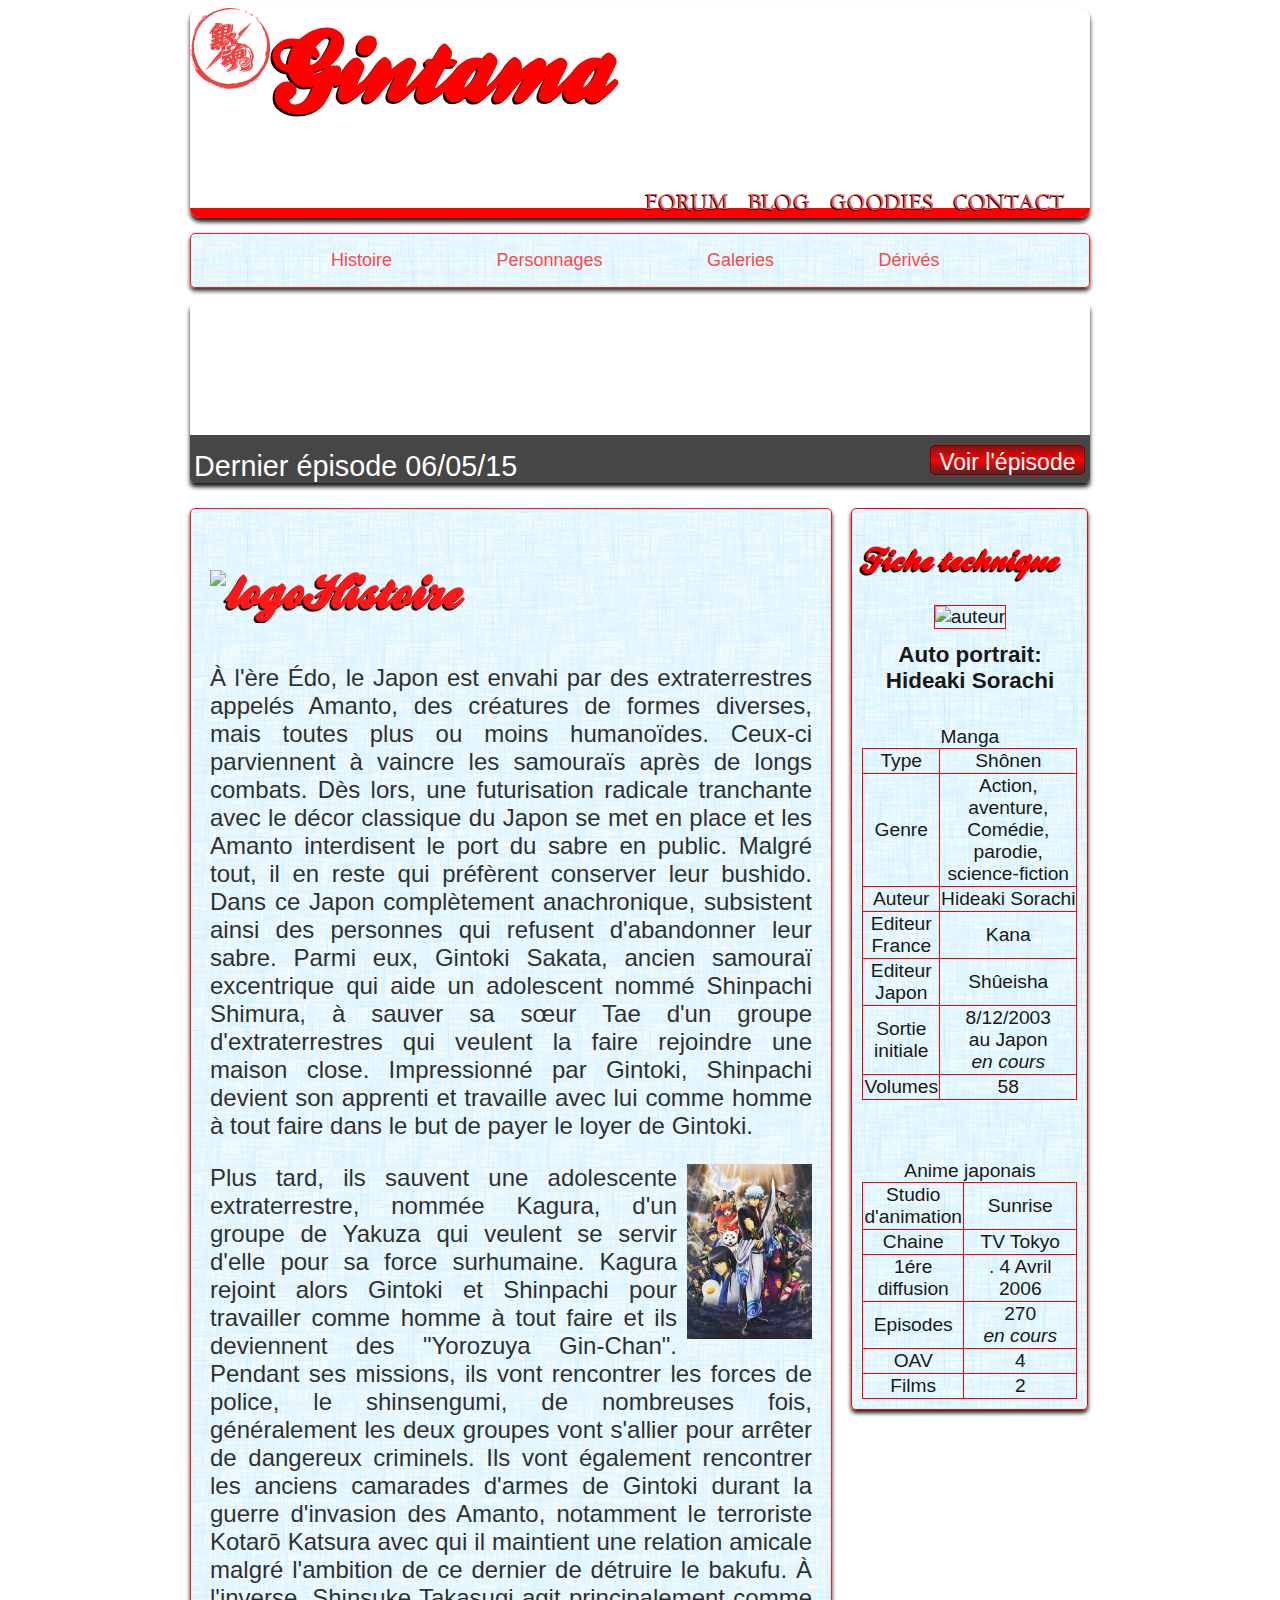
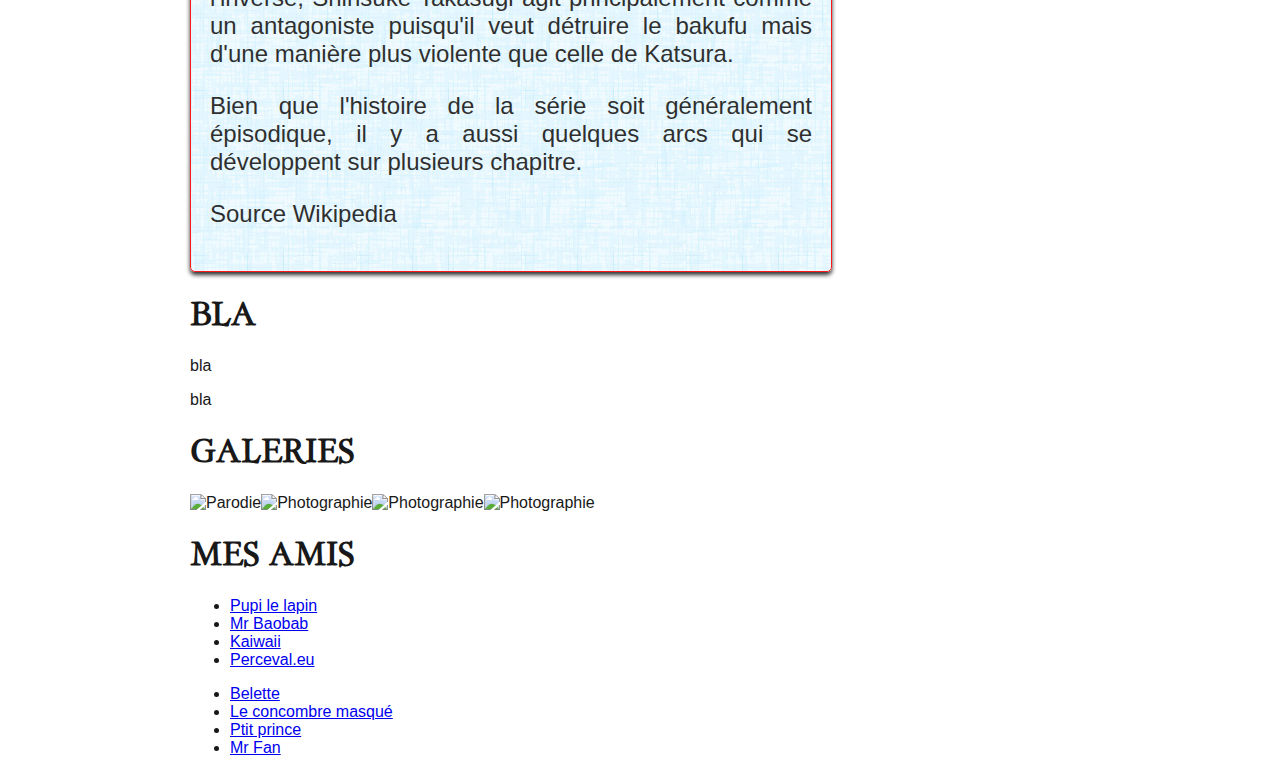
==== page1.html @ ecb5aa61 "Premier Commit" ====
<!DOCTYPE html>
<html>
    <head>
        <meta charset="utf-8" />
        <link rel="stylesheet" href="style.css" />
        <title>Gintama</title>
    </head>

    <body>
        <div id="bloc_page">
            <header>
                <div id="titre_principal">
                    <img src="images/GintamaPetitLogo.png" alt="Logo de Gintama" id="logo" />
                    <h1>Gintama</h1>
                </div>
                
                <nav>
                    <ul>
                        <li><a href="#" title="il marche pas celui là !">Forum</a></li>
                        <li><a href="#" title="celui là non plus !">Blog</a></li>
                        <li><a href="#" title="encore loupé !">Goodies</a></li>
                        <li><a href="mailto:votrenom@bidule.com" title="Envoyez-moi un email !">Contact</a></li>
                    </ul>
                </nav>
            </header>
            
			<div id="navi2">
				<ul>
					<li><a href="#Histoire">Histoire</a></li>
                    <li><a href="#Personnages">Personnages</a></li>
                    <li><a href="#Galeries">Galeries</a></li>
                    <li><a href="#Dérivés">Dérivés</a></li>
				</ul>
			</div>
            
			<div id="banniere_image">
                <div id="banniere_description">
                    Dernier épisode 06/05/15
                    <a href="https://www.youtube.com/watch?v=6IuwDglT1F4" class="bouton_rouge">Voir l'épisode</a>
                </div>
            </div>
            
            <section>
                <article>
                    <h2 id="Histoire"><img src="images/gintamapetitlogo.png" alt="logo" class="logo" />Histoire</h2>
					<p>
						À l'ère Édo, le Japon est envahi par des extraterrestres appelés Amanto, 
						des créatures de formes diverses, mais toutes plus ou moins humanoïdes. 
						Ceux-ci parviennent à vaincre les samouraïs après de longs combats. 
						Dès lors, une futurisation radicale tranchante avec le décor classique du Japon se met en place 
						et les Amanto interdisent le port du sabre en public. Malgré tout, il en reste qui préfèrent conserver leur bushido. 
						Dans ce Japon complètement anachronique, subsistent ainsi des personnes qui refusent d'abandonner leur sabre. 
						Parmi eux, Gintoki Sakata, ancien samouraï excentrique qui aide un adolescent nommé Shinpachi Shimura, 
						à sauver sa sœur Tae d'un groupe d'extraterrestres qui veulent la faire rejoindre une maison close. 
						Impressionné par Gintoki, Shinpachi devient son apprenti et travaille avec lui comme homme à tout faire 
						dans le but de payer le loyer de Gintoki.
					</p>
					<p><a href="images/GintamaTeam.png"><img src="images/image.png" class="Gintama" alt="Gintama" /></a>
						Plus tard, ils sauvent une adolescente extraterrestre, nommée Kagura, 
						d'un groupe de Yakuza qui veulent se servir d'elle pour sa force surhumaine. 
						Kagura rejoint alors Gintoki et Shinpachi pour travailler comme homme à tout faire 
						et ils deviennent des "Yorozuya Gin-Chan". 
						Pendant ses missions, ils vont rencontrer les forces de police, le shinsengumi, 
						de nombreuses fois, généralement les deux groupes vont s'allier pour arrêter de dangereux criminels. 
						Ils vont également rencontrer les anciens camarades d'armes de Gintoki durant la guerre d'invasion des Amanto, 
						notamment le terroriste Kotarō Katsura avec qui il maintient une relation amicale 
						malgré l'ambition de ce dernier de détruire le bakufu. 
						À l'inverse, Shinsuke Takasugi agit principalement comme un antagoniste puisqu'il veut détruire le bakufu 
						mais d'une manière plus violente que celle de Katsura.
					</P>
					<p>
						Bien que l'histoire de la série soit généralement épisodique, 
						il y a aussi quelques arcs qui se développent sur plusieurs chapitre.
					</p>
                    <p>Source Wikipedia</p>
					
                </article>
                <aside>
                    <h2>Fiche technique</h2>
                    <p id="auteur"><img src="images/auteur.png" alt="auteur" /></p>
                    <h3>Auto portrait:<br />Hideaki Sorachi</h3>
					<table>
					<caption>Manga</caption>
						<tr>
							<td>Type</td>
							<td>Shônen</td>
						</tr>
						<tr>
							<td>Genre</td>
							<td>Action, aventure,<br />Comédie, parodie,<br />science-fiction</td>
						</tr>
						<tr>
							<td>Auteur</td>
							<td>Hideaki Sorachi</td>
						</tr>
						<tr>
							<td>Editeur<br />France</td>
							<td>Kana</td>
						</tr>
						<tr>
							<td>Editeur<br />Japon</td>
							<td>Shûeisha</td>
						</tr>
						<tr>
							<td>Sortie<br />initiale</td>
							<td>8/12/2003<br /> au Japon<br /><em>en cours</em></td>
						</tr>
						<tr>
							<td>Volumes</td>
							<td>58</td>
						</tr>
					</table>
					<p><br /></p>
					<table>
					<caption>Anime japonais</caption>
						<tr>
							<td>Studio<br />d'animation</td>
							<td>Sunrise</td>
						</tr>
						<tr>
							<td>Chaine</td>
							<td>TV Tokyo</td>
						</tr>
						<tr>
							<td>1ére<br />diffusion</td>
							<td> . 4 Avril 2006 </td>
						</tr>
						<tr>
							<td>Episodes</td>
							<td>270<br /><em>en cours</em></td>
						</tr>
						<tr>
							<td>OAV</td>
							<td>4</td>
						</tr>
						<tr>
							<td>Films</td>
							<td>2</td>
						</tr>
					</table>
				</aside>
            </section>
            
            <footer>
                <div id="tweet">
                    <h1>bla</h1>
                    <p>bla</p>
                    <p>bla</p>
                </div>
                <div id="Galeries">
                    <h1>Galeries</h1>
                    <p><img src="images/G intamadragonballz.png" alt="Parodie" /><img src="images/d ragonbleapiece.png" alt="Photographie" /><img src="images/N arutoGintama.png" alt="Photographie" /><img src="images/N arutoBleachDeathnote.png" alt="Photographie" /></p>
                </div>
                <div id="mes_amis">
                    <h1>Mes amis</h1>
                    <ul>
                        <li><a href="#">Pupi le lapin</a></li>
                        <li><a href="#">Mr Baobab</a></li>
                        <li><a href="#">Kaiwaii</a></li>
                        <li><a href="#">Perceval.eu</a></li>
                    </ul>
                    <ul>
                        <li><a href="#">Belette</a></li>
                        <li><a href="#">Le concombre masqué</a></li>
                        <li><a href="#">Ptit prince</a></li>
                        <li><a href="#">Mr Fan</a></li>
                    </ul>
                </div>
            </footer>
        </div>
    </body>
</html>
---- style.css ----
@font-face
{
    font-family: 'BallparkWeiner';
    src: url('polices/ballpark.eot');
    src: url('polices/ballpark.eot?#iefix') format('embedded-opentype'),
         url('polices/ballpark.woff') format('woff'),
         url('polices/ballpark.ttf') format('truetype'),
         url('polices/ballpark.svg#BallparkWeiner') format('svg');
    font-weight: normal;
    font-style: normal;
}

@font-face
{
    font-family: 'Dayrom';
    src: url('polices/dayrom.eot');
    src: url('polices/dayrom.eot?#iefix') format('embedded-opentype'),
         url('polices/dayrom.woff') format('woff'),
         url('polices/dayrom.ttf') format('truetype'),
         url('polices/dayrom.svg#Dayrom') format('svg');
    font-weight: normal;
    font-style: normal;
}
body
{
    background: url('images/gintamafond.png') fixed;
    font-family: 'Trebuchet MS', Arial, sans-serif;
    color: #181818;
}

#bloc_page
{
    width: 900px;
    margin: auto;
}

section h1, footer h1, nav a
{
    font-family: Dayrom, serif;
    font-weight: small;
    text-transform: uppercase;
}

header
{
	height: 200px;
	border-radius: 10px 10px;
	color: red;
    background: url('images/GintamagintokiBan.png') 25%;
	border-bottom: 10px solid red;
	box-shadow: 0px 4px 4px #1c1a19;
}

#titre_principal
{
    display: inline-block;
}

header h1
{
	text-shadow: -2px 2px 0px black;
    font-family: 'BallparkWeiner', serif;
    font-size: 100px;
	position: relative;
	bottom: 50px;
}

#logo, header h1
{
    display: inline-block;
	vertical-align: top;
}

header nav
{
	position: relative;
	bottom: 75px;
	right: -150px;
	text-shadow: -1px 1px 0px black;
    display: inline-block;
    width: 740px;
    text-align: right;
}

header nav ul
{
    list-style-type: none;
}

header nav li
{
    display: inline-block;
    margin-right: 15px;
}

header nav a
{
    font-size: 1.3em;
    color: #ff5555;
    padding-bottom: 3px;
    text-decoration: none;
}

header nav a:hover
{
    color: #ffffff;
    border-bottom: 3px solid #ffffff;
}

#navi2
{
	background: url('images/Fond.png');
	border-radius: 5px;
	border: 1px solid red;
	margin: 15px 0;
	opacity: 0.9;
	box-shadow: 0px 3px 4px #1c1a19;
}

#navi2 li
{
	display: inline-block;
	margin-left: 100px;
}

#navi2 a
{
	font-size: 18px;
    text-decoration: none;
	color: #ff3333;
}

#navi2 a:hover
{
	color: #000000;
    border-bottom: 3px solid red;
}

#banniere_image
{
    margin-top: 15px;
    height: 180px;
    border-radius: 5px;
    background: url('images/Gintamaban.png') no-repeat;
    position: relative;
    box-shadow: 0px 4px 4px #1c1a19;
    margin-bottom: 25px;
}

#banniere_description
{
    position: absolute;
    bottom: 0;
    border-radius: 0px 0px 5px 5px;
    width: 99.5%;
    height: 33px;
    padding-top: 15px;
    padding-left: 4px;
    background-color: rgb(24,24,24);
    background-color: rgba(24,24,24,0.8);
    color: white;
    font-size: 1.8em;
}

.bouton_rouge
{
    display: inline-block;
    height: 25px;
    position: absolute;
    right: 5px;
    bottom: 8px;
    border: 1px solid #760001;
    border-radius: 5px;
    font-size: 0.8em;
    text-align: center;
    padding: 3px 8px 0px 8px;
    color: white;
    text-decoration: none;
	background: linear-gradient( #881111, #ff0000, #552222);
}

.bouton_rouge:hover
{
	border: 3px solid white;
}

article, aside
{
    display: inline-block;
    vertical-align: top;
    text-align: justify;
	background: url('images/Fond.png');
	box-shadow: 0px 3px 4px #1c1a19;
	border-radius: 5px;
	border: 1px solid red;
	padding: 19px;
}

article
{
    width: 602px;
    margin-right: 15px;
	font-size: 1.5em;
	opacity: 0.9;
}

aside
{
    
    width: 215px;
    padding: 10px;
    font-size: 1.2em;
}

article h2, aside h2
{
	font-family: 'BallparkWeiner', serif;
	color: red;
	text-shadow: -2px 2px 0px black;
}

#Histoire
{
	font-size: 50px;
	img:
}

.Gintama
{
	float: right;
	width: 125px;
	height: 175px;
	padding-left: 10px;
	
}

#auteur
{
   text-align: center; 
	
}

#auteur img
{
   border: 1px solid red;
}

aside h2
{
	font-size: 32px;
}

aside h3
{
	text-align: center;
	position: relative;
	bottom: 10px;
}

table
{
    border-collapse: collapse;
	margin-left: auto;
	margin-right: auto;
}

td
{
	border: 1px solid red;
	text-align: center;
}
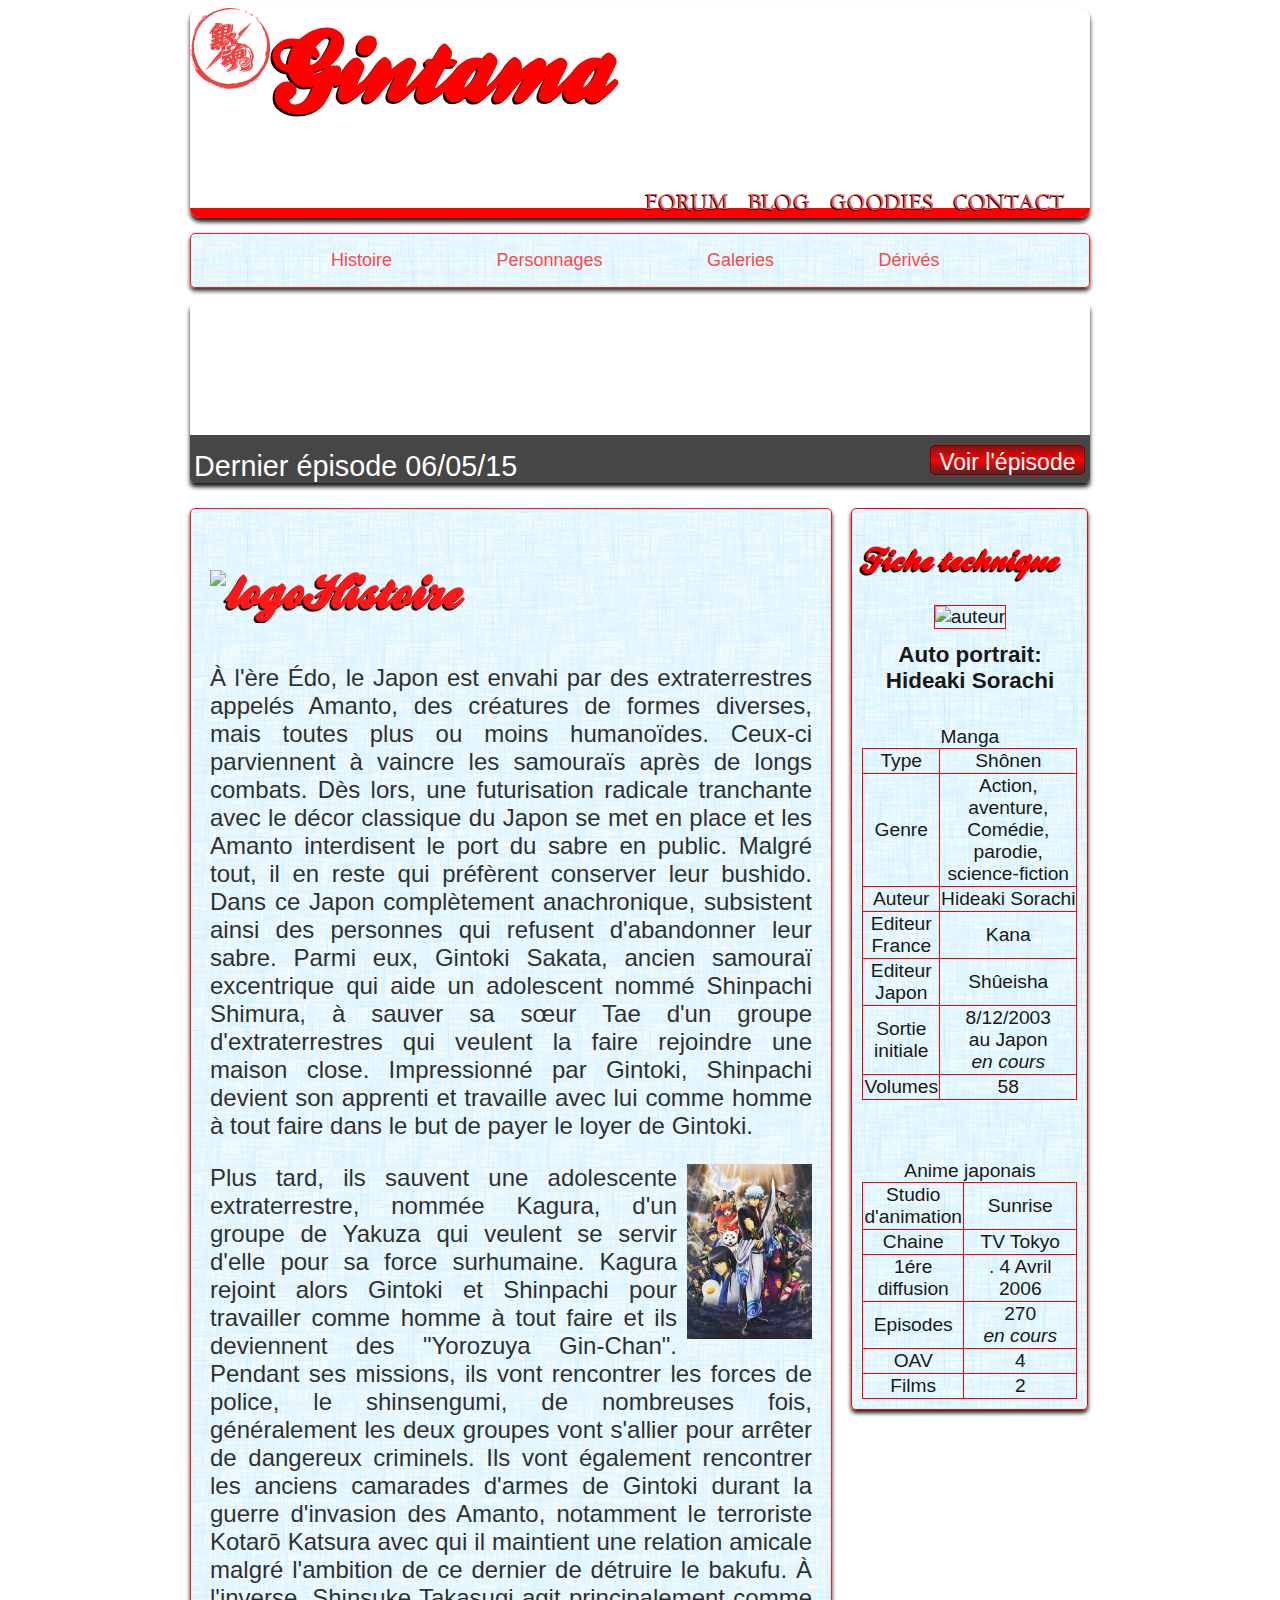
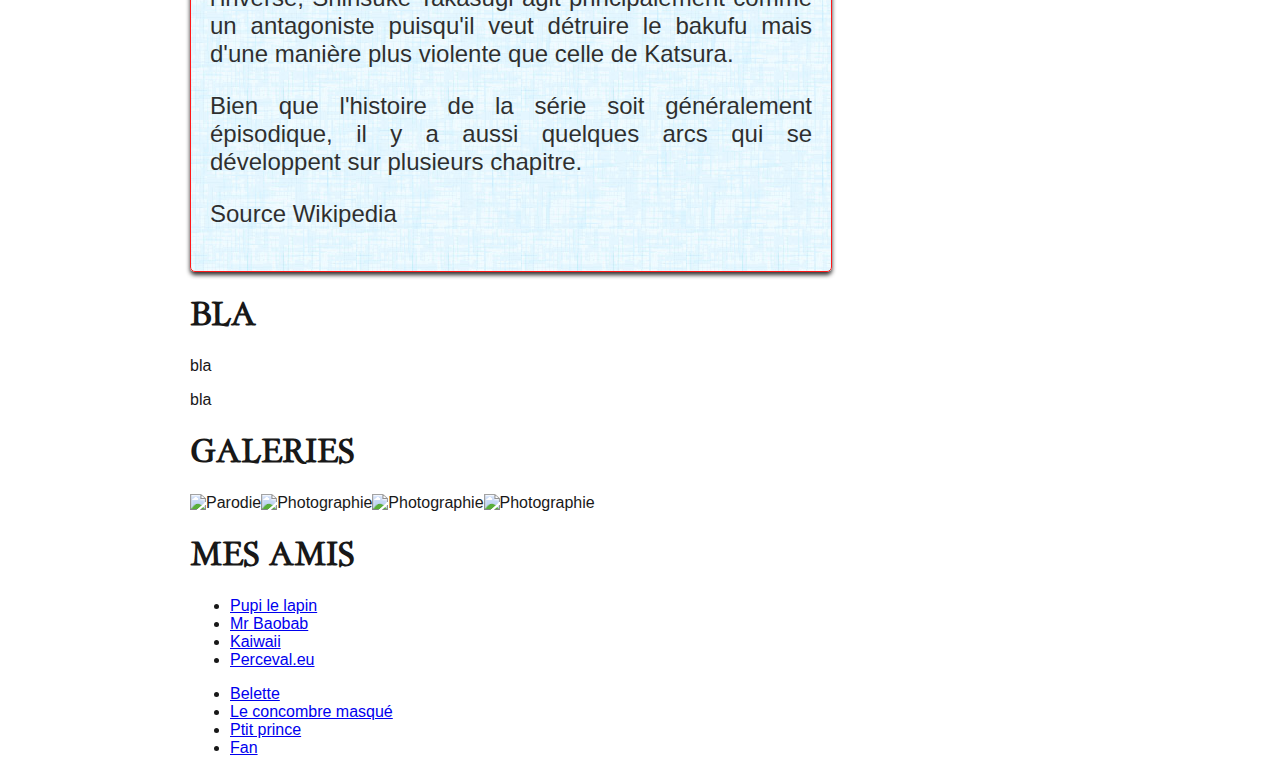
==== commit c2b904fa: "changement de "mr fan" vers "fan" (test github)" ====
--- a/page1.html
+++ b/page1.html
@@ -163,7 +163,7 @@
                         <li><a href="#">Belette</a></li>
                         <li><a href="#">Le concombre masqué</a></li>
                         <li><a href="#">Ptit prince</a></li>
-                        <li><a href="#">Mr Fan</a></li>
+                        <li><a href="#">Fan</a></li>
                     </ul>
                 </div>
             </footer>
